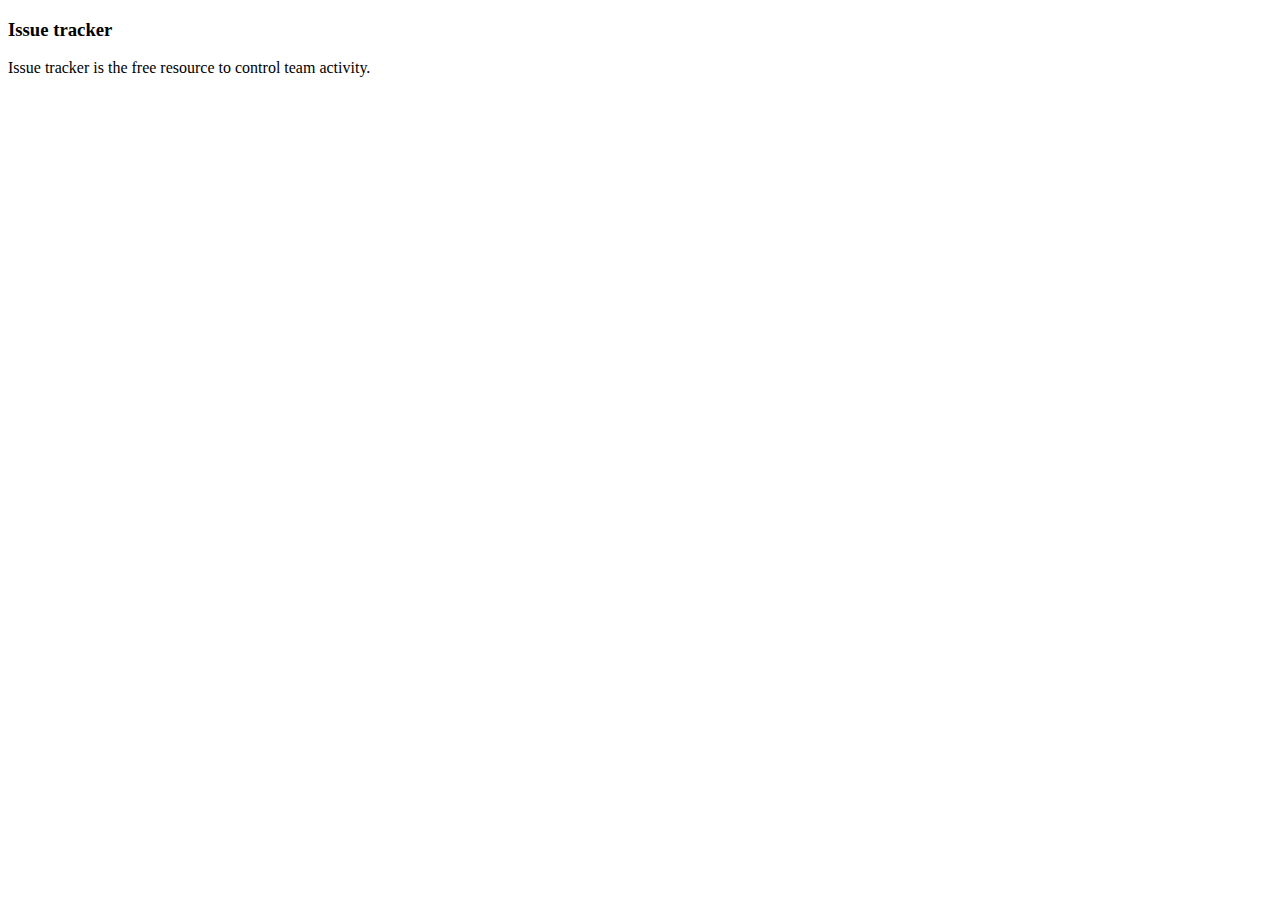
==== src/main/resources/templates/header.html @ f5d12bc8 "Developed two pages of tracker" ====
<!DOCTYPE html>
<html lang="en">
<head>
</head>
<body>
<div class="container">
    <div class="jumbotron">
        <h3>Issue tracker</h3>
        <p>Issue tracker is the free resource to control team activity. </p>
    </div>
</div>
</body>
</html>
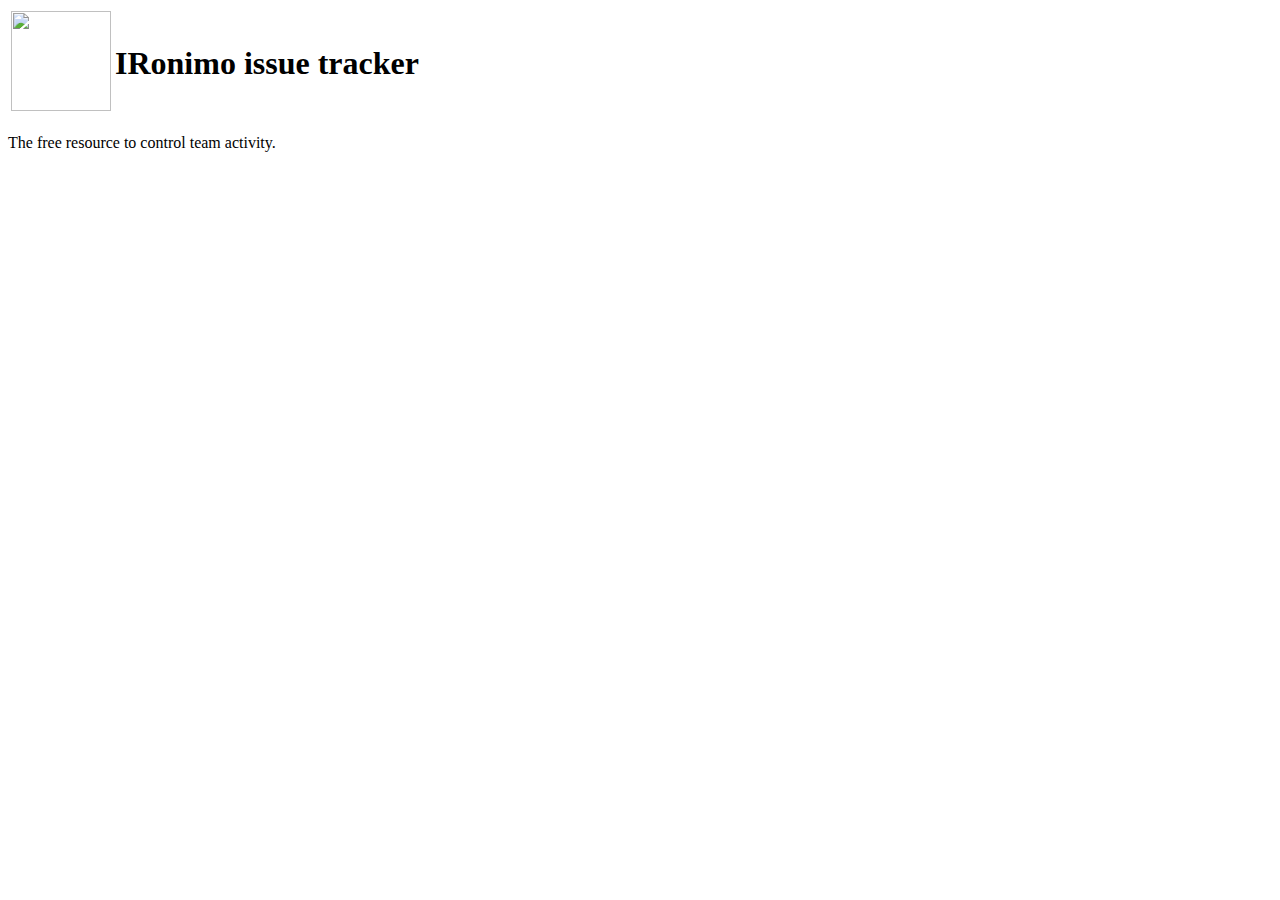
==== commit 55eb5ff0: "Added ignored resourse" ====
--- a/src/main/resources/templates/header.html
+++ b/src/main/resources/templates/header.html
@@ -5,8 +5,17 @@
 <body>
 <div class="container">
     <div class="jumbotron">
-        <h3>Issue tracker</h3>
-        <p>Issue tracker is the free resource to control team activity. </p>
+        <table>
+            <tr>
+                <td>
+                    <img src="images/logo.jpg" width="100" height="100">
+                </td>
+                <td>
+                    <h1>IRonimo issue tracker</h1>
+                </td>
+            </tr>
+        </table>
+        <p>The free resource to control team activity. </p>
     </div>
 </div>
 </body>
